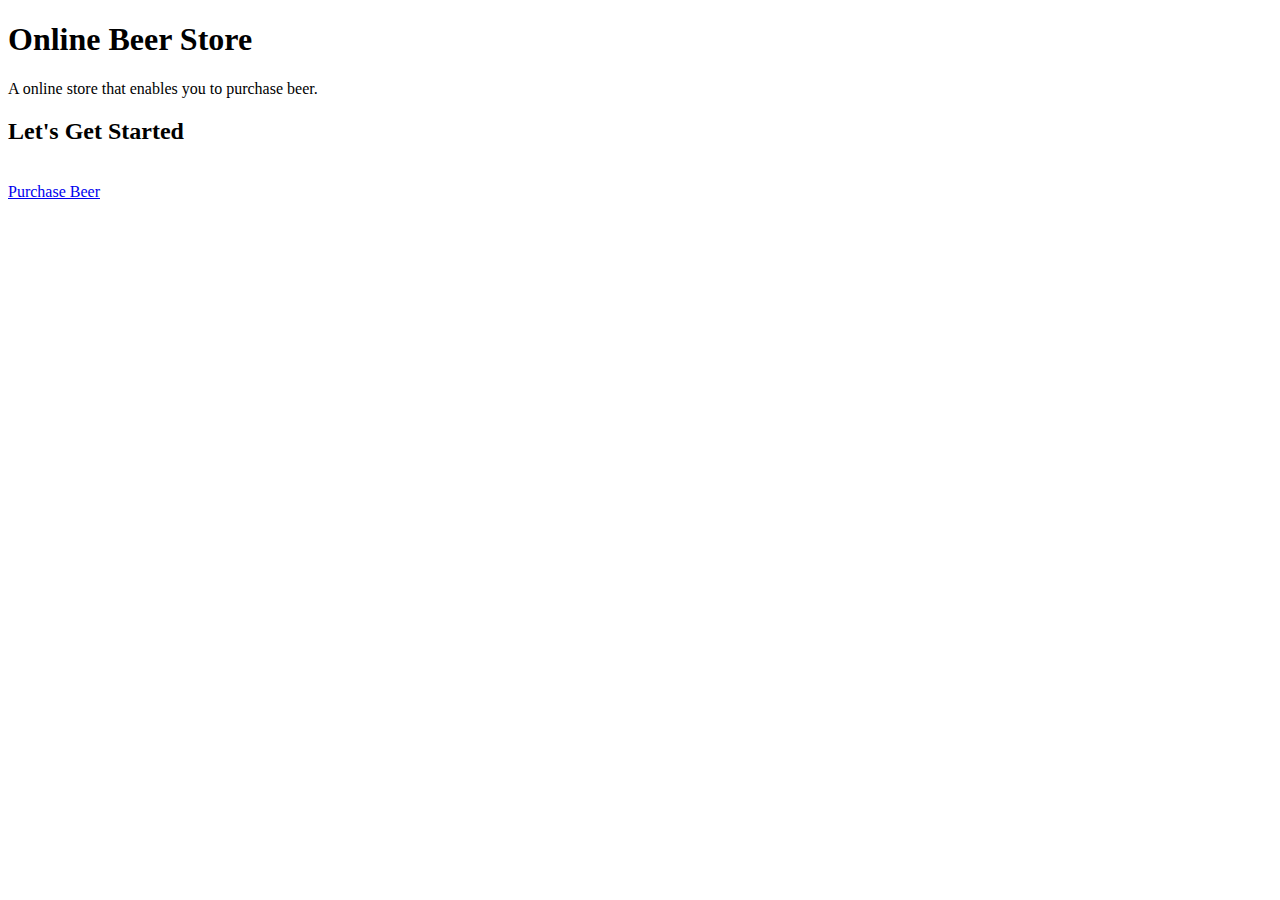
==== index.html @ 03d96948 "Project 2 Start" ====
<!DOCTYPE html>
<!-- John Williams
	Project: Web App Part 2
	November 3, 2011
	Week 2
--> 
<html>
<head>
    <title>Online Beer Store</title>

</head>
<body>
	<header>
	    <h1>Online Beer Store</h1>
	    <p>A online store that enables you to purchase beer.</p>
	    <h2>Let's Get Started</h2>
	</header>

	<footer>
		<nav>
		<br />
		<a href="additem.html">Purchase Beer</a>
		</nav>
	</footer>
	</body>
</html>
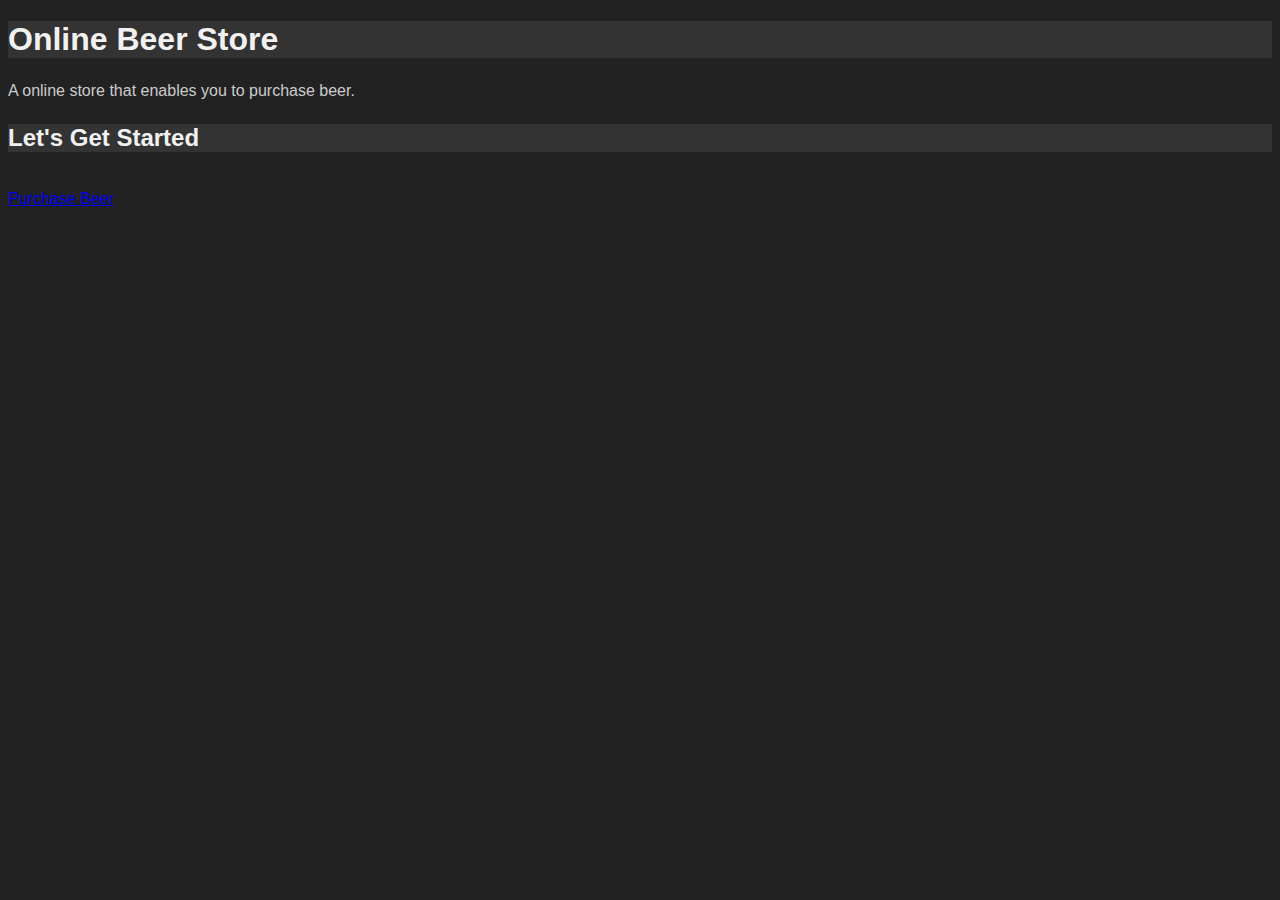
==== commit fb3a40ef: "added css path to html pages" ====
--- a/index.html
+++ b/index.html
@@ -7,7 +7,7 @@
 <html>
 <head>
     <title>Online Beer Store</title>
-
+    <link rel="stylesheet" href="css/styles.css" type="text/css" />
 </head>
 <body>
 	<header>
--- a/css/styles.css
+++ b/css/styles.css
@@ -0,0 +1,35 @@
+/*	John Williams
+	November 3, 2011
+	VFW Deliverable 2
+	Online Beer Store
+*/
+
+html {
+    background-color: #222222;
+}
+
+body {
+    font-family: Verdana, Geneva, sans-serif;
+    color: #cccccc;
+}
+
+p {
+    margin: 1.5em 0;
+}
+
+h1 {
+    background-color: #333333;
+    color: #f1f1f1;
+}
+
+h2 {
+    background-color: #333333;
+    color: #f1f1f1;
+
+}
+
+fieldset {
+	border: none;
+
+}
+
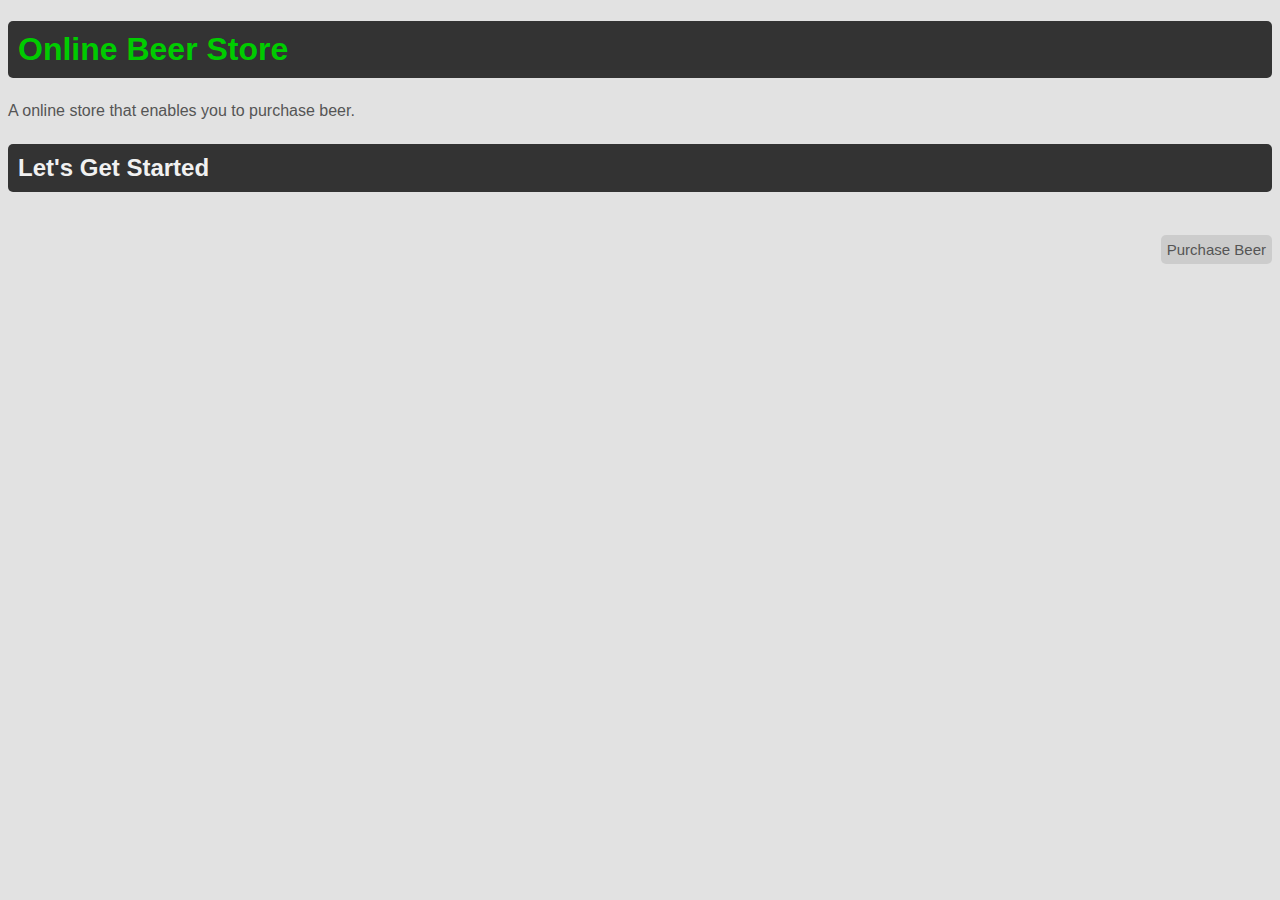
==== commit ab1f0171: "Some more css changes and additions" ====
--- a/index.html
+++ b/index.html
@@ -11,7 +11,7 @@
 </head>
 <body>
 	<header>
-	    <h1>Online Beer Store</h1>
+	    <h1 class="logo">Online Beer Store</h1>
 	    <p>A online store that enables you to purchase beer.</p>
 	    <h2>Let's Get Started</h2>
 	</header>
@@ -19,7 +19,7 @@
 	<footer>
 		<nav>
 		<br />
-		<a href="additem.html">Purchase Beer</a>
+		<a href="additem.html" class="float_r">Purchase Beer</a>
 		</nav>
 	</footer>
 	</body>
--- a/css/styles.css
+++ b/css/styles.css
@@ -5,12 +5,12 @@
 */
 
 html {
-    background-color: #222222;
+    background-color: #e2e2e2;
 }
 
 body {
     font-family: Verdana, Geneva, sans-serif;
-    color: #cccccc;
+    color: #555555;
 }
 
 p {
@@ -19,17 +19,97 @@
 
 h1 {
     background-color: #333333;
-    color: #f1f1f1;
+/*    color: #f1f1f1; */
+    padding: 10px;
+	-moz-border-radius: 5px;
+	border-radius: 5px;    
 }
 
 h2 {
     background-color: #333333;
     color: #f1f1f1;
+    padding: 10px;    
+	-moz-border-radius: 5px;
+	border-radius: 5px;    
 
 }
 
 fieldset {
-	border: none;
+	background: #eeeeee;
+	-moz-border-radius: 5px 5px 5px 5px;
+	border-radius: 5px 5px 5px 5px;	
 
 }
 
+.button {
+	background: #cccccc;
+	color: #555555;
+	font-size: 15px;
+	border: 2px #808080;
+	width: 100%;
+	padding: 6px;
+	margin-top: 5px;
+	-moz-border-radius: 5px;
+	border-radius: 5px;
+	text-decoration: none;
+}
+
+.button:hover {
+	background: #cccccc;
+	color: #555555;
+	font-size: 15px;
+	border: 2px #808080;
+	width: 100%;
+	padding: 6px;
+	margin-top: 5px;
+	-moz-border-radius: 5px;
+	border-radius: 5px;
+	-moz-box-shadow: 2px 2px 1px #888;
+	-webkit-box-shadow: 2px 2px 1px #888;
+	box-shadow: 2px 2px 1px #888;
+	text-decoration: none;
+}
+
+.float_r {
+	background: #cccccc;
+	color: #555555;
+	font-size: 15px;
+	border: 2px #808080;
+	padding: 6px;
+	margin-top: 5px;
+	-moz-border-radius: 5px;
+	border-radius: 5px;
+	text-decoration: none;
+	float: right;
+}
+
+.float_r:hover {
+	background: #cccccc;
+	color: #555555;
+	font-size: 15px;
+	border: 2px #808080;
+	padding: 6px;
+	margin-top: 5px;
+	-moz-border-radius: 5px;
+	border-radius: 5px;
+	text-decoration: none;
+	float: right;
+	-moz-box-shadow: 2px 2px 1px #888;
+	-webkit-box-shadow: 2px 2px 1px #888;
+	box-shadow: 2px 2px 1px #888;
+	text-decoration: none;	
+}
+
+.footer_nav {
+	color: #555555; 
+	font-weight: bold;
+
+}
+
+.logo {
+	color: #00CC00;
+}
+
+
+
+
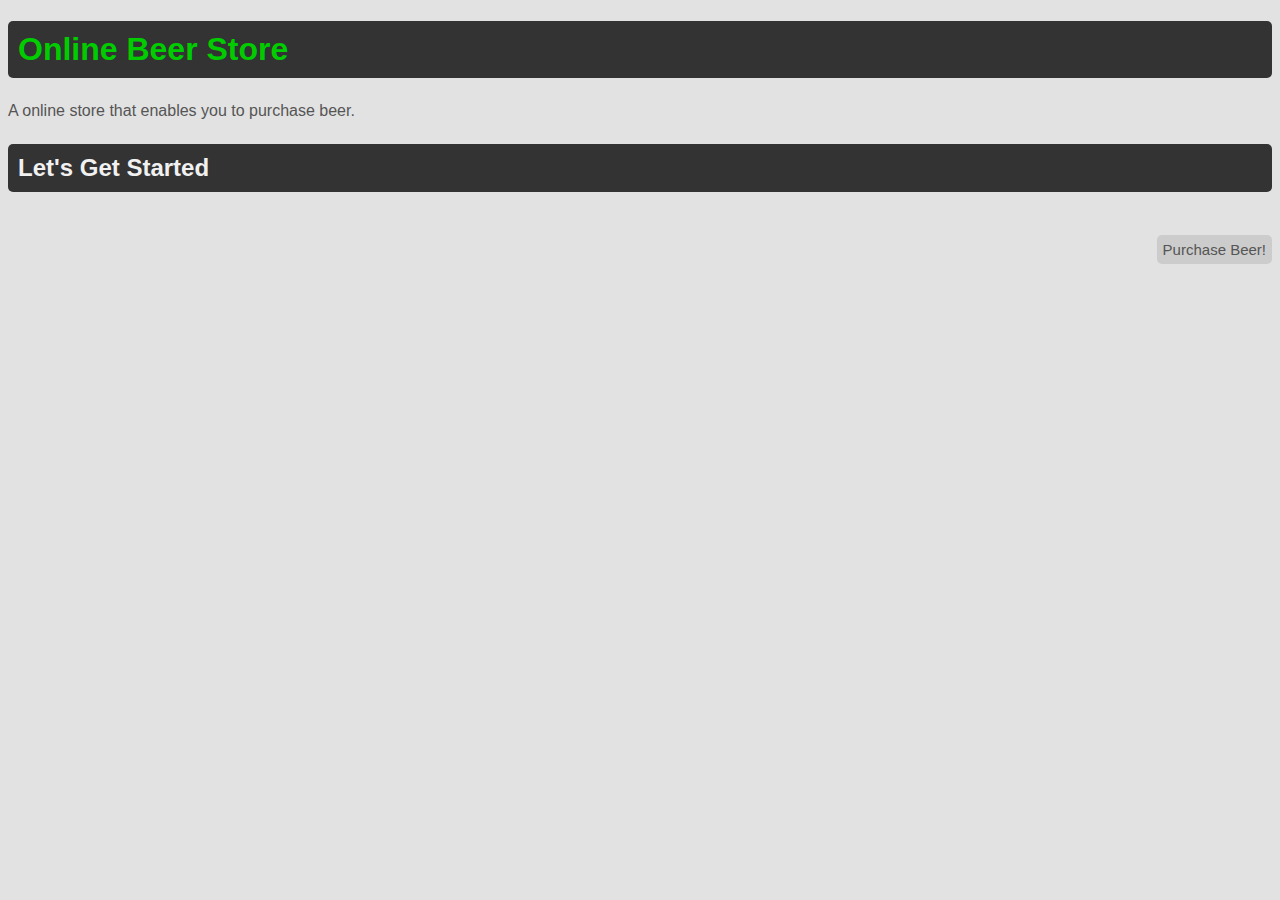
==== commit fd90f86f: "Html touchups" ====
--- a/index.html
+++ b/index.html
@@ -6,6 +6,14 @@
 --> 
 <html>
 <head>
+	<meta charset="UTF-8" />
+    <meta name="description" content="Welcome to the Online Beer Store where you can buy beer."/>
+	<meta name="keywords" content="beer, canned beer, bottled beer, tap beer, kegs"/>
+	<meta name="viewport" content="user-scalable=no, width=device-width" />
+	<meta name="viewport" content="target-densitydpi=device-dpi" />
+	<meta name="HandheldFriendly" content="True">
+	<meta name="MobileOptimized" content="320" />
+	<meta name="robots" content="index,follow" />
     <title>Online Beer Store</title>
     <link rel="stylesheet" href="css/styles.css" type="text/css" />
 </head>
@@ -19,7 +27,7 @@
 	<footer>
 		<nav>
 		<br />
-		<a href="additem.html" class="float_r">Purchase Beer</a>
+		<a href="additem.html" class="float_r">Purchase Beer!</a>
 		</nav>
 	</footer>
 	</body>
--- a/css/styles.css
+++ b/css/styles.css
@@ -19,7 +19,7 @@
 
 h1 {
     background-color: #333333;
-/*    color: #f1f1f1; */
+/*    color: #f1f1f1; Don't need anymore. Added logo class to handle. */
     padding: 10px;
 	-moz-border-radius: 5px;
 	border-radius: 5px;    
@@ -84,8 +84,8 @@
 }
 
 .float_r:hover {
-	background: #cccccc;
-	color: #555555;
+	background: #333333;
+	color: #f1f1f1;
 	font-size: 15px;
 	border: 2px #808080;
 	padding: 6px;
@@ -107,6 +107,7 @@
 }
 
 .logo {
+	font-family:Tahoma, Geneva, sans-serif;
 	color: #00CC00;
 }
 
